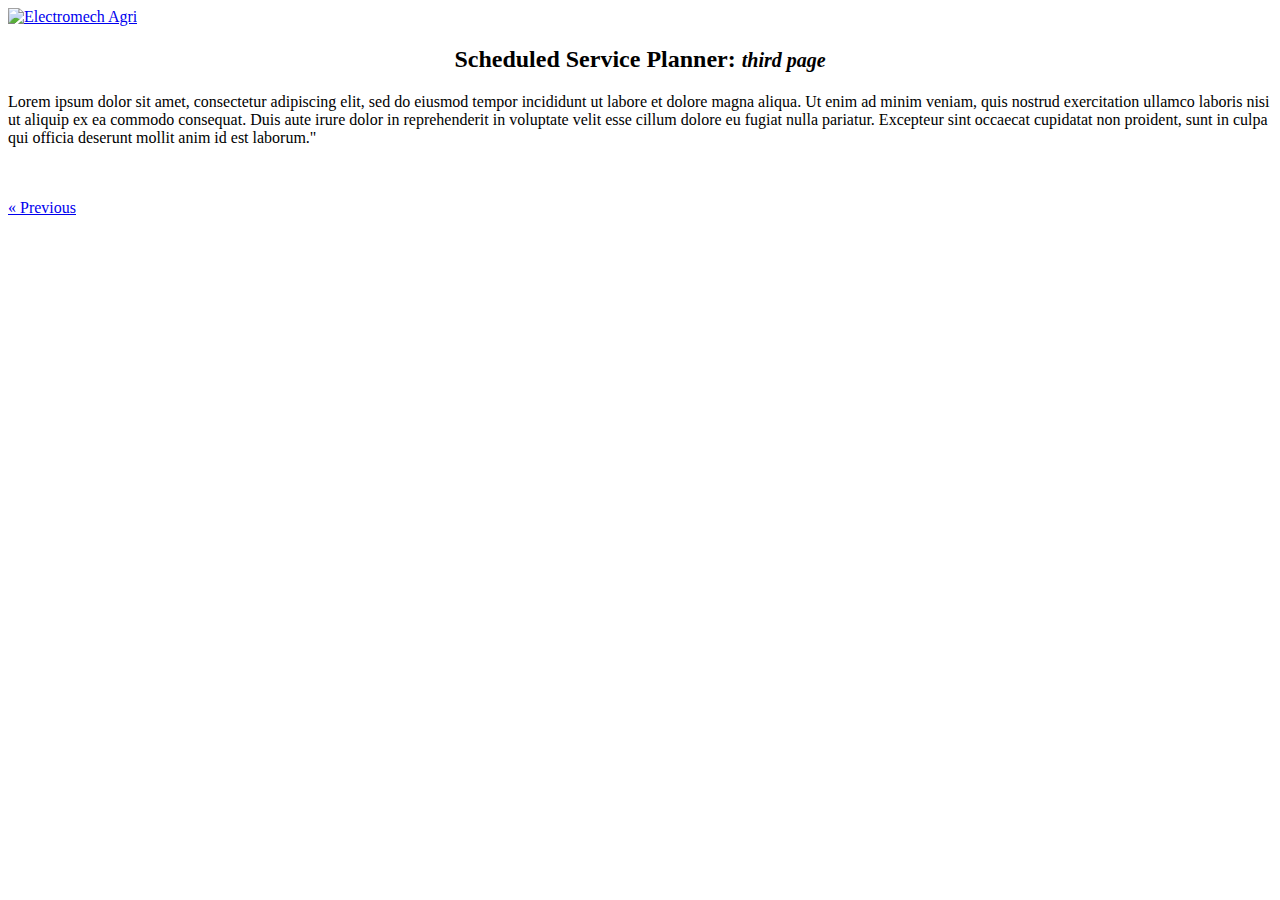
==== thirdpage.html @ 96aea4c5 "Add files via upload" ====
﻿<!DOCTYPE html>
<html lang="en-GB">

<head>
    <meta charset="utf-8" />
    <meta name="viewport" content="width=device-width, initial-scale=1" />
    <meta name="author" content="Alan Watkins" />
    <meta name="description" content="Third page of the ElectroMech Scheduled Service Planer web application" />
    <title>ElectroMech - Third Page</title>
    <link rel="icon" href="./imageFiles/cowicon.png" type="image/x-icon" />
    <link rel="stylesheet" href="./cssFiles/CSS_stylesheet.css" />
</head>

<body>
    <div class="header-logo-wrap">
        <div class="header-logo" itemscope="" itemtype="http://schema.org/Organization">
            <a href="https://www.electromechagri.com/" target="_blank" rel="noopener noreferrer home" class="custom-logo-link" aria-current="page">
                <img src="https://www.electromechagri.com/wp-content/uploads/2021/08/logo.svg"
                     class="custom-logo" alt="Electromech Agri" decoding="async" />
            </a>
        </div>
    </div>

    <center>
        <h2>
            Scheduled Service Planner: <i><small>third page</small></i>
        </h2>
    </center>

    <p>
        Lorem ipsum dolor sit amet, consectetur adipiscing elit, sed do eiusmod
        tempor incididunt ut labore et dolore magna aliqua. Ut enim ad minim
        veniam, quis nostrud exercitation ullamco laboris nisi ut aliquip ex ea
        commodo consequat. Duis aute irure dolor in reprehenderit in voluptate
        velit esse cillum dolore eu fugiat nulla pariatur. Excepteur sint occaecat
        cupidatat non proident, sunt in culpa qui officia deserunt mollit anim id
        est laborum."
    </p>

    <br /><br />
    <a href="./secondpage.html" class="anybuttonL">« Previous</a>
</body>

</html>
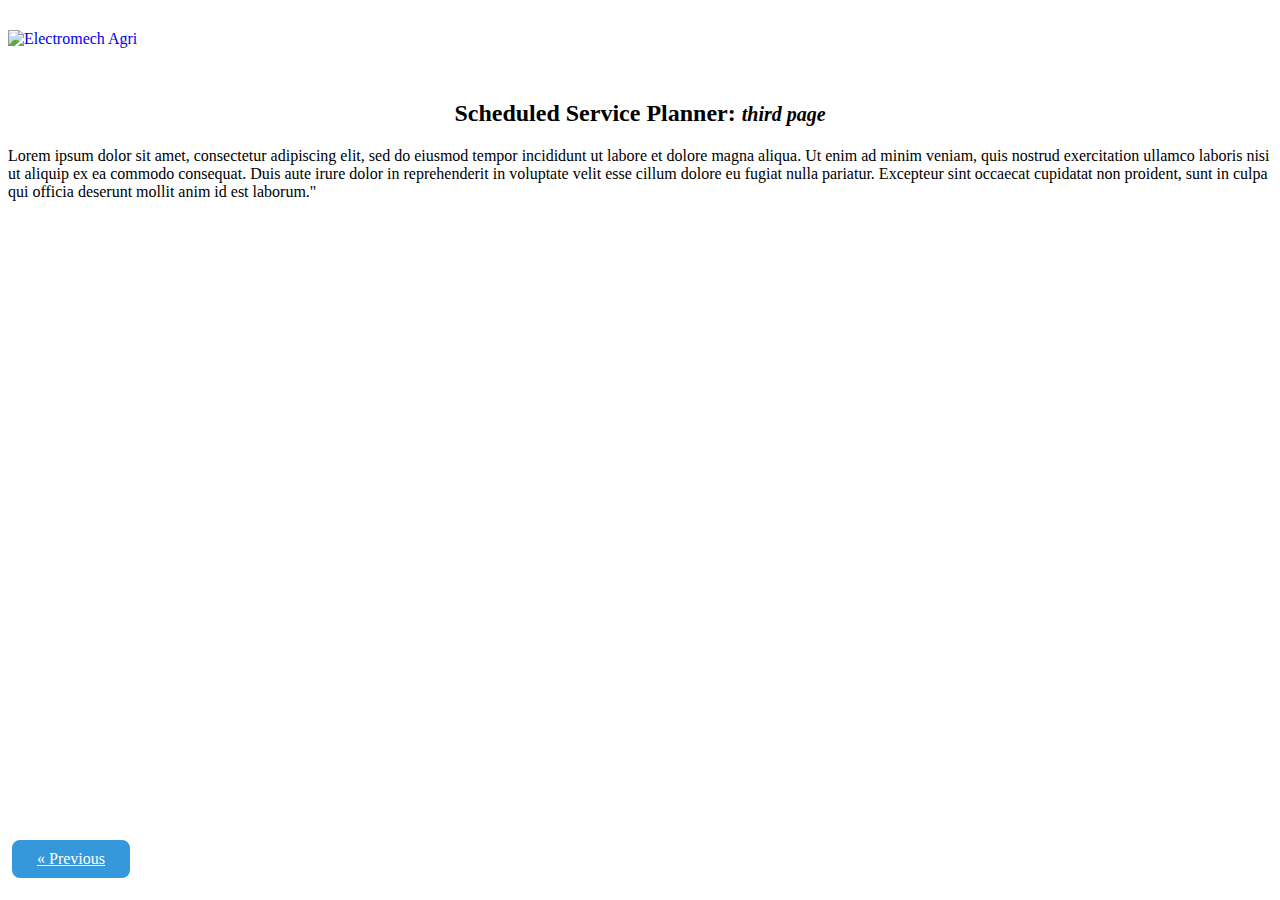
==== commit 5d4c4b35: "Update thirdpage.html" ====
--- a/thirdpage.html
+++ b/thirdpage.html
@@ -8,7 +8,7 @@
     <meta name="description" content="Third page of the ElectroMech Scheduled Service Planer web application" />
     <title>ElectroMech - Third Page</title>
     <link rel="icon" href="./imageFiles/cowicon.png" type="image/x-icon" />
-    <link rel="stylesheet" href="./cssFiles/CSS_stylesheet.css" />
+    <link rel="stylesheet" href="./cssFiles/css_stylesheet.css" />
 </head>
 
 <body>
@@ -41,4 +41,4 @@
     <a href="./secondpage.html" class="anybuttonL">« Previous</a>
 </body>
 
-</html>+</html>
--- a/cssFiles/css_stylesheet.css
+++ b/cssFiles/css_stylesheet.css
@@ -0,0 +1,183 @@
+﻿* {
+    box-sizing: border-box;
+}
+
+input[type="text"],
+select,
+textarea {
+    width: 100%;
+    padding: 12px;
+    border: 1px solid #ccc;
+    border-radius: 4px;
+    resize: vertical;
+}
+
+label {
+    padding: 12px 12px 12px 0;
+    display: inline-block;
+}
+
+input[type="submit"] {
+    background-color: #04aa6d;
+    color: white;
+    padding: 12px 20px;
+    border: none;
+    border-radius: 4px;
+    cursor: pointer;
+    float: right;
+}
+
+    input[type="submit"]:hover {
+        background-color: #45a049;
+    }
+
+/* Dropdown Button */
+.dropbtn {
+    background-color: #3498db;
+    color: white;
+    padding: 16px;
+    font-size: 16px;
+    border: none;
+    cursor: pointer;
+}
+
+table {
+    font-family: arial, sans-serif;
+    border-collapse: collapse;
+    width: 100%;
+}
+
+td,
+th {
+    border: 1px solid #0c0b0b;
+    text-align: left;
+    padding: 8px;
+    border-radius: 10px;
+}
+
+    th:nth-child(even),
+    td:nth-child(even) {
+        background-color: #dddddd;
+    }
+
+/* Dropdown button on hover & focus */
+.dropbtn:hover,
+.dropbtn:focus {
+    background-color: #2980b9;
+}
+
+/* The container <div> - needed to position the dropdown content */
+.dropdown {
+    position: relative;
+    display: inline-block;
+}
+
+/* Dropdown Content (Hidden by Default) */
+.dropdown-content {
+    display: none;
+    position: absolute;
+    background-color: #f1f1f1;
+    min-width: 160px;
+    box-shadow: 0px 8px 16px 0px rgba(0, 0, 0, 0.2);
+    z-index: 1;
+}
+
+    /* Links inside the dropdown */
+    .dropdown-content a {
+        color: black;
+        padding: 12px 16px;
+        text-decoration: none;
+        display: block;
+    }
+
+.container {
+    border-radius: 5px;
+    background-color: #f2f2f2;
+    padding: 20px;
+}
+
+.col-25 {
+    float: left;
+    width: 25%;
+    margin-top: 6px;
+}
+
+.col-75 {
+    float: left;
+    width: 65%;
+    margin-top: 6px;
+}
+
+/* Clear floats after the columns */
+.row::after {
+    content: "";
+    display: table;
+    clear: both;
+}
+
+.anybuttonR {
+    border-radius: 10px;
+    background-color: #3498db;
+    color: white;
+    padding: 10px 25px 10px 25px;
+    font-size: 16px;
+    border: 2px solid white;
+    cursor: pointer;
+    position: fixed;
+    bottom: 20px;
+    right: 10px;
+}
+
+.anybuttonL {
+    border-radius: 10px;
+    background-color: #3498db;
+    color: white;
+    padding: 10px 25px 10px 25px;
+    font-size: 16px;
+    border: 2px solid white;
+    cursor: pointer;
+    position: fixed;
+    bottom: 20px;
+    left: 10px;
+}
+
+/* Change color of dropdown links on hover */
+.dropdown-content a:hover {
+    background-color: #ddd;
+}
+
+/* Show the dropdown menu (use JS to add this class to the .dropdown-content container when the user clicks on the dropdown button) */
+.show {
+    display: block;
+}
+
+.header-logo-wrap {
+    display: -ms-flex;
+    display: flex;
+    -ms-flex-wrap: wrap;
+    flex-wrap: wrap;
+    -ms-flex-align: center;
+    align-items: center;
+    position: relative;
+}
+
+.header-logo {
+    padding-right: 3rem;
+    position: relative;
+}
+
+    .header-logo a {
+        display: inline-block;
+        vertical-align: middle;
+        transition: none;
+    }
+
+    .header-logo img {
+        display: inline-block;
+        height: 4.5rem;
+        position: relative;
+        transition: all 0.2s linear;
+        top: 1.4rem;
+        vertical-align: middle;
+        width: auto;
+    }
